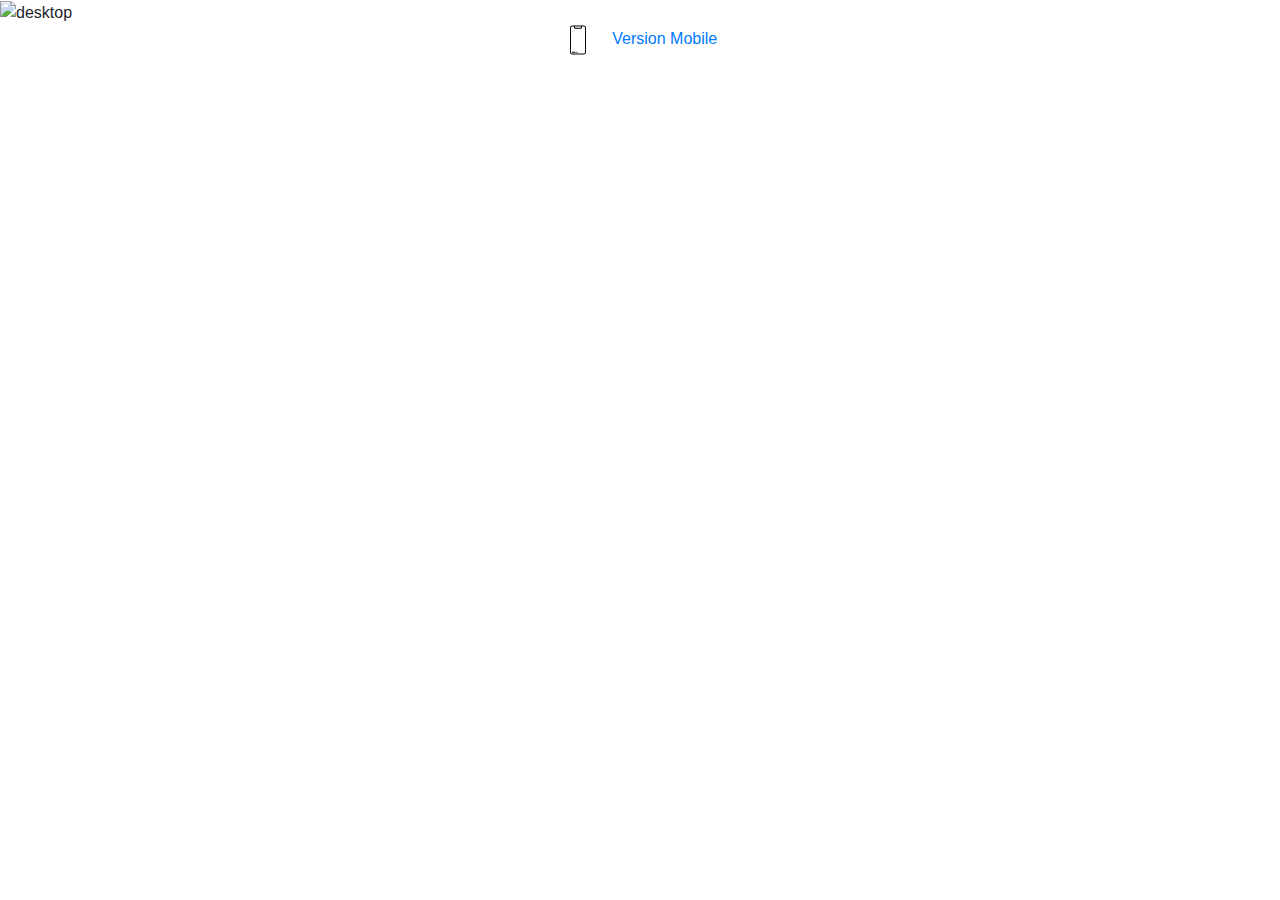
==== indexpc.html @ d47ad999 "First commit" ====
<!DOCTYPE html>
<html lang="en" dir="ltr">
  <head>
    <meta charset="utf-8" />
    <meta
      name="viewport"
      content="width=device-width, initial-scale=1, shrink-to-fit=no"
    />
    <link
      rel="stylesheet"
      href="https://stackpath.bootstrapcdn.com/bootstrap/4.4.1/css/bootstrap.min.css"
      integrity="sha384-Vkoo8x4CGsO3+Hhxv8T/Q5PaXtkKtu6ug5TOeNV6gBiFeWPGFN9MuhOf23Q9Ifjh"
      crossorigin="anonymous"
    />
    <link rel="stylesheet" href="styles.css" />
    <link rel="shortcut icon" href="img/favicon.ico" />
    <title>Desktop Display</title>
  </head>
  <body id="desk">
    <img class="desktop" src="img/desktop.png" alt="desktop">
    <div class="iphone">
      <img src="img/phone.svg" alt="phone" width="30"> <a class="link" href="index.html">Version Mobile</a>
    </div>

  </body>
</html>
---- styles.css ----
.news {
  position: relative;
  z-index: 1;
  width: 358px;
}
.phone {
  position: fixed;
  left: 500px;
  z-index: 4;
}
.news-img {
  position: absolute;
  left: 537px;
  width: 98%;
  top: 53px;
  margin: 20px 10px;
  padding: 5px 0px;
}
.phone-img {
  z-index: 2;
  box-shadow: inset 0px 0px 2px 37px white;
  border-bottom: 69px solid white;
  height: 100vh;
  width: 450px;
}
#intro {
  display: block;
  z-index: 6;
  position: fixed;
  top: 150px;
  left: 1000px;
  width: 300px;
}
#panel {
  display: none;
  z-index: 6;
  position: fixed;
  top: 250px;
  left: 150px;
  width: 300px;
}
#media {
  display: none;
  z-index: 6;
  position: fixed;
  top: 150px;
  left: 1000px;
  width: 300px;
}
#category {
  display: none;
  z-index: 6;
  position: fixed;
  top: 250px;
  left: 150px;
  width: 300px;
}
#pc {
  display: none;
  z-index: 6;
  position: fixed;
  top: 600px;
  left: 1000px;
  width: 300px;
}
.link{
  margin-left: 15px;
}
.desktop{
  width: 100vw;
}
.iphone{
  text-align: center;
  margin-bottom: 25px;
}
#desk{
  overflow-x: hidden;
}
.menu{
  position: absolute;
  left: 564px;
  top: 93px;
  height: 30px;
  width: 30px;
  z-index: 5;
  cursor: pointer;
}
.menu-close{
  display: none;
  position: absolute;
  left: 564px;
  top: 93px;
  height: 30px;
  width: 30px;
  z-index: 6;
  cursor: pointer;
}
.menu-img {
  display: none;
  width: 349px;
  position: fixed;
  left: 537px;
  top: 57px;
  margin: 20px 10px;
  padding: 5px 0px;
  z-index: 3;
}
@media (max-width: 425px) {
  .phone {
    display: none;
  }
  .news-img {
    position: absolute;
    left: 0px;
    width: 100%;
    top: 0px;
    margin: 0px;
    padding: 0px;
  }
  .phone-img {
    width: 100%;
  }
  .news {
    width: 100vw;
  }
  .menu{
    position: absolute;
    left: 12px;
    top: 12px;
    height: 30px;
    width: 30px;
  }
  .menu-close{
    display: none;
    position: absolute;
    left: 12px;
    top: 12px;
    height: 30px;
    width: 30px;
    z-index: 6;
  }
  .menu-img {
    display: none;
    width: 100%;
    position: fixed;
    left: 0px;
    top: 0px;
    margin: 0px;
    padding: 0px;
    z-index: 3;
  }
  #intro {
    display: block;
    z-index: 6;
    position: fixed;
    bottom: 0px;
    background: black;
    color: white;
    width: 100%;
    left: 0px;
    padding: 35px;
    height: 28vh;
    overflow-y: scroll;
    top: unset;
    box-shadow: 0 -6px 16px -4px #333;
  }
  #panel {
    display: none;
    z-index: 6;
    position: fixed;
    bottom: 0px;
    background: black;
    color: white;
    width: 100%;
    left: 0px;
    padding: 35px;
    height: 28vh;
    overflow-y: scroll;
    top: unset;
    box-shadow: 0 -6px 16px -4px #333;
  }
  #media {
    display: none;
    z-index: 6;
    position: fixed;
    bottom: 0px;
    background: black;
    color: white;
    width: 100%;
    left: 0px;
    padding: 35px;
    height: 18vh;
    overflow-y: scroll;
    top: unset;
    box-shadow: 0 -6px 16px -4px #333;
  }
  #category {
    display: none;
    z-index: 6;
    position: fixed;
    bottom: 0px;
    background: black;
    color: white;
    width: 100%;
    left: 0px;
    padding: 35px;
    height: 28vh;
    overflow-y: scroll;
    top: unset;
    box-shadow: 0 -6px 16px -4px #333;
  }
  #pc {
    display: none;
    z-index: 6;
    position: fixed;
    background: gainsboro;
    bottom: 0px;
    color: white;
    width: 100%;
    left: 0px;
    padding: 10px;
    text-align: center;
    height: 8vh;
    overflow-y: scroll;
    top: unset;
  }
}
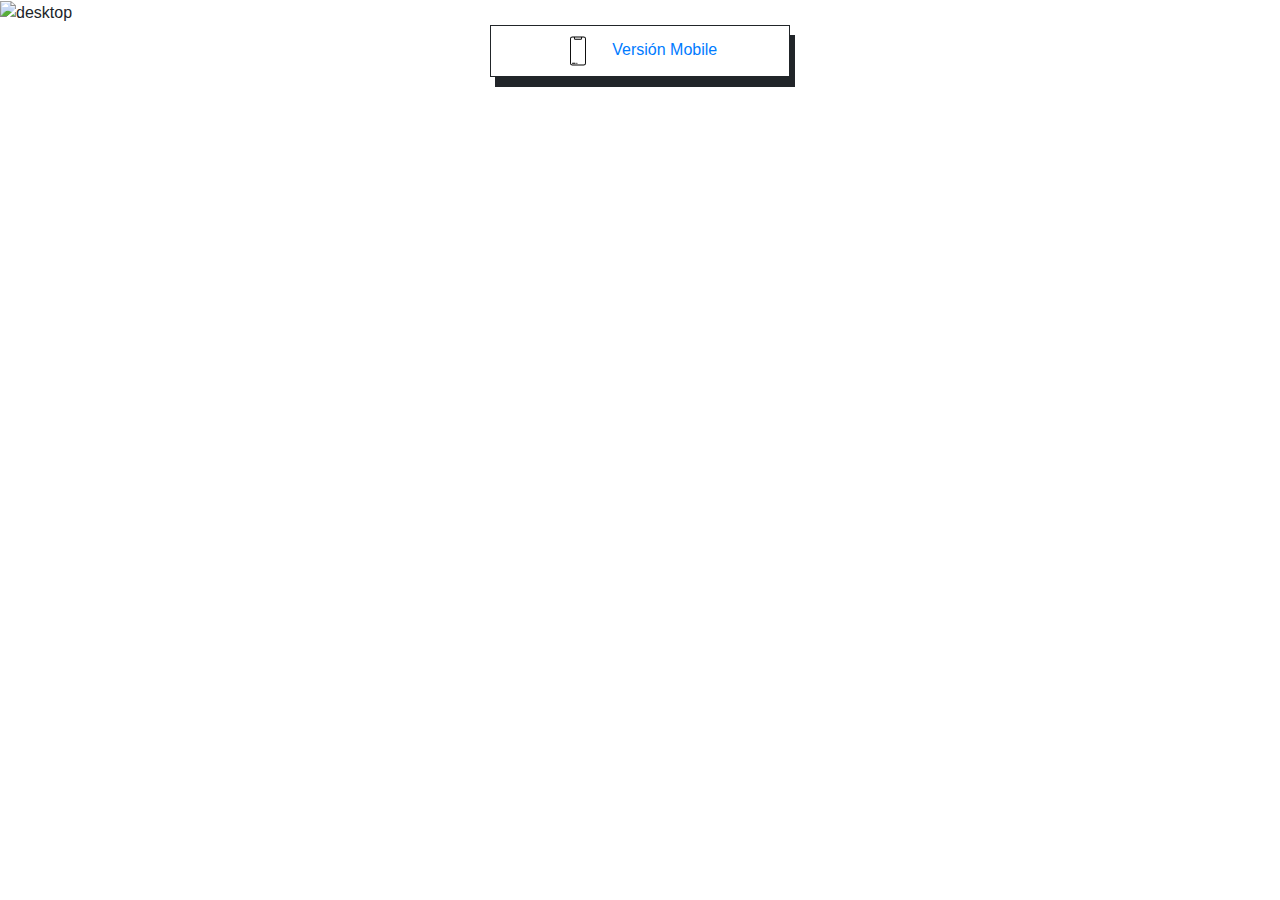
==== commit ce62ca85: "Update css" ====
--- a/indexpc.html
+++ b/indexpc.html
@@ -19,7 +19,7 @@
   <body id="desk">
     <img class="desktop" src="img/desktop.png" alt="desktop">
     <div class="iphone">
-      <img src="img/phone.svg" alt="phone" width="30"> <a class="link" href="index.html">Version Mobile</a>
+      <img src="img/phone.svg" alt="phone" width="30"> <a class="link" href="index.html">Versión Mobile</a>
     </div>
 
   </body>
--- a/styles.css
+++ b/styles.css
@@ -1,26 +1,34 @@
+::selection {
+  background: blue;
+  color: white;
+}
+::-moz-selection {
+  background: blue;
+  color: white;
+}
 .news {
   position: relative;
   z-index: 1;
   width: 358px;
 }
-.phone {
-  position: fixed;
-  left: 500px;
-  z-index: 4;
-}
 .news-img {
   position: absolute;
   left: 537px;
   width: 98%;
-  top: 53px;
+  top: 66px;
   margin: 20px 10px;
   padding: 5px 0px;
 }
+.phone {
+  position: fixed;
+  left: 500px;
+  z-index: 4;
+}
 .phone-img {
   z-index: 2;
-  box-shadow: inset 0px 0px 2px 37px white;
+  box-shadow: inset 0px 50px 72px #000000;
   border-bottom: 69px solid white;
-  height: 100vh;
+  height: 100%;
   width: 450px;
 }
 #intro {
@@ -61,7 +69,10 @@
   position: fixed;
   top: 600px;
   left: 1000px;
-  width: 300px;
+  width: auto;
+  border: 1px solid;
+  padding: 10px;
+  box-shadow: 5px 10px;
 }
 .link{
   margin-left: 15px;
@@ -71,7 +82,12 @@
 }
 .iphone{
   text-align: center;
-  margin-bottom: 25px;
+  border: 1px solid;
+  padding: 10px;
+  box-shadow: 5px 10px;
+  width: 300px;
+  margin: 0 auto;
+  margin-bottom: 20px;
 }
 #desk{
   overflow-x: hidden;
@@ -79,7 +95,7 @@
 .menu{
   position: absolute;
   left: 564px;
-  top: 93px;
+  top: 106px;
   height: 30px;
   width: 30px;
   z-index: 5;
@@ -89,7 +105,7 @@
   display: none;
   position: absolute;
   left: 564px;
-  top: 93px;
+  top: 102px;
   height: 30px;
   width: 30px;
   z-index: 6;
@@ -100,10 +116,14 @@
   width: 349px;
   position: fixed;
   left: 537px;
-  top: 57px;
+  top: 71px;
   margin: 20px 10px;
   padding: 5px 0px;
   z-index: 3;
+}
+.uppercase{
+  text-transform: uppercase;
+  font-size: 11px;
 }
 @media (max-width: 425px) {
   .phone {
